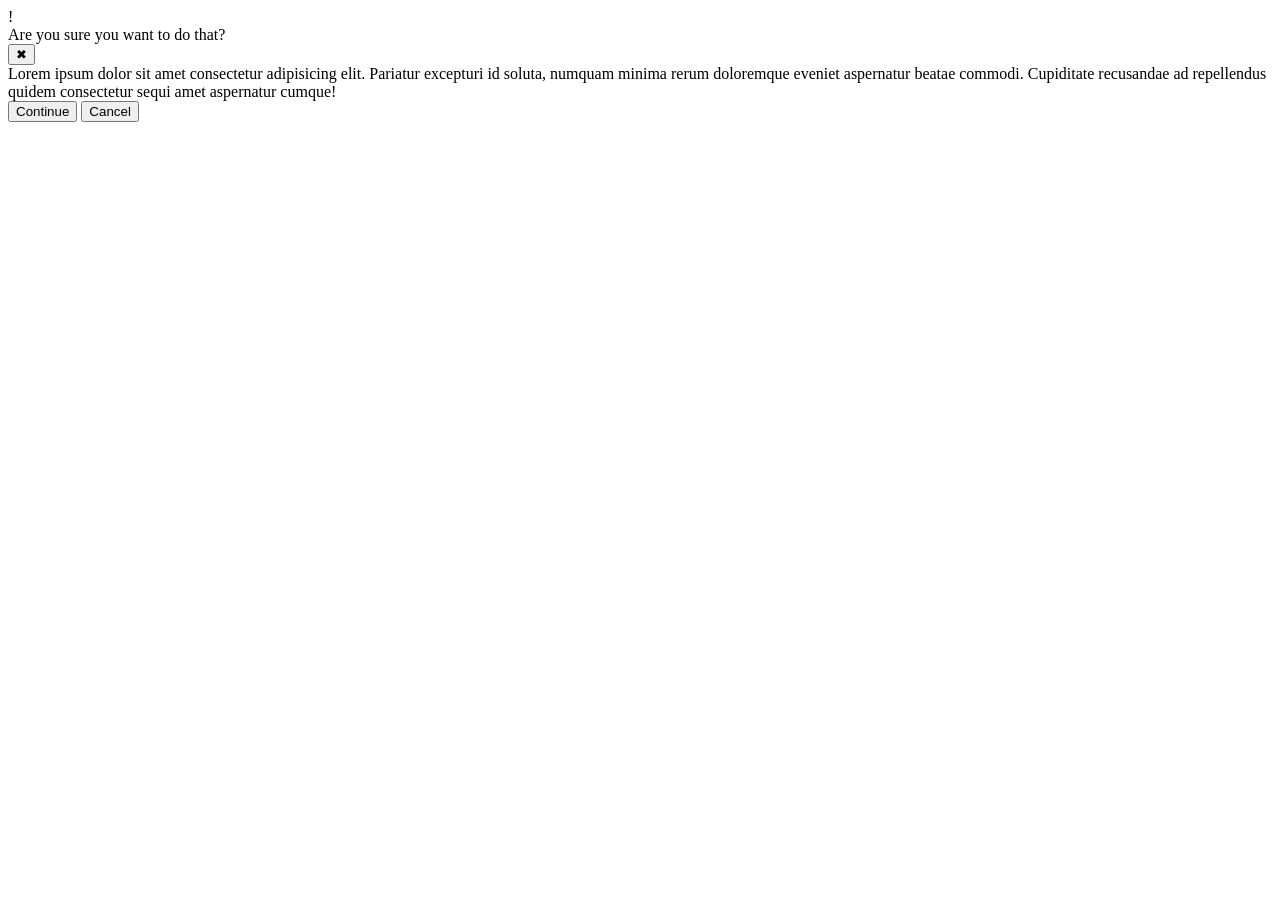
==== foundations/flex/05-flex-modal/index.html @ 18073602 "Add wrapper divs for flexbox layout" ====
<!doctype html>
<html lang="en">
  <head>
    <meta charset="UTF-8" />
    <meta http-equiv="X-UA-Compatible" content="IE=edge" />
    <meta name="viewport" content="width=device-width, initial-scale=1.0" />
    <link rel="stylesheet" href="style.css" />
    <title>Modal</title>
  </head>
  <body>
    <div class="modal">
      <div class="model-head">
        <div class="icon">!</div>
        <div class="header">Are you sure you want to do that?</div>
        <button class="close-button">✖</button>
      </div>

      <div class="text">
        Lorem ipsum dolor sit amet consectetur adipisicing elit. Pariatur
        excepturi id soluta, numquam minima rerum doloremque eveniet aspernatur
        beatae commodi. Cupiditate recusandae ad repellendus quidem consectetur
        sequi amet aspernatur cumque!
      </div>
      <div class="model-btns">
        <button class="continue">Continue</button>
        <button class="cancel">Cancel</button>
      </div>
    </div>
  </body>
</html>
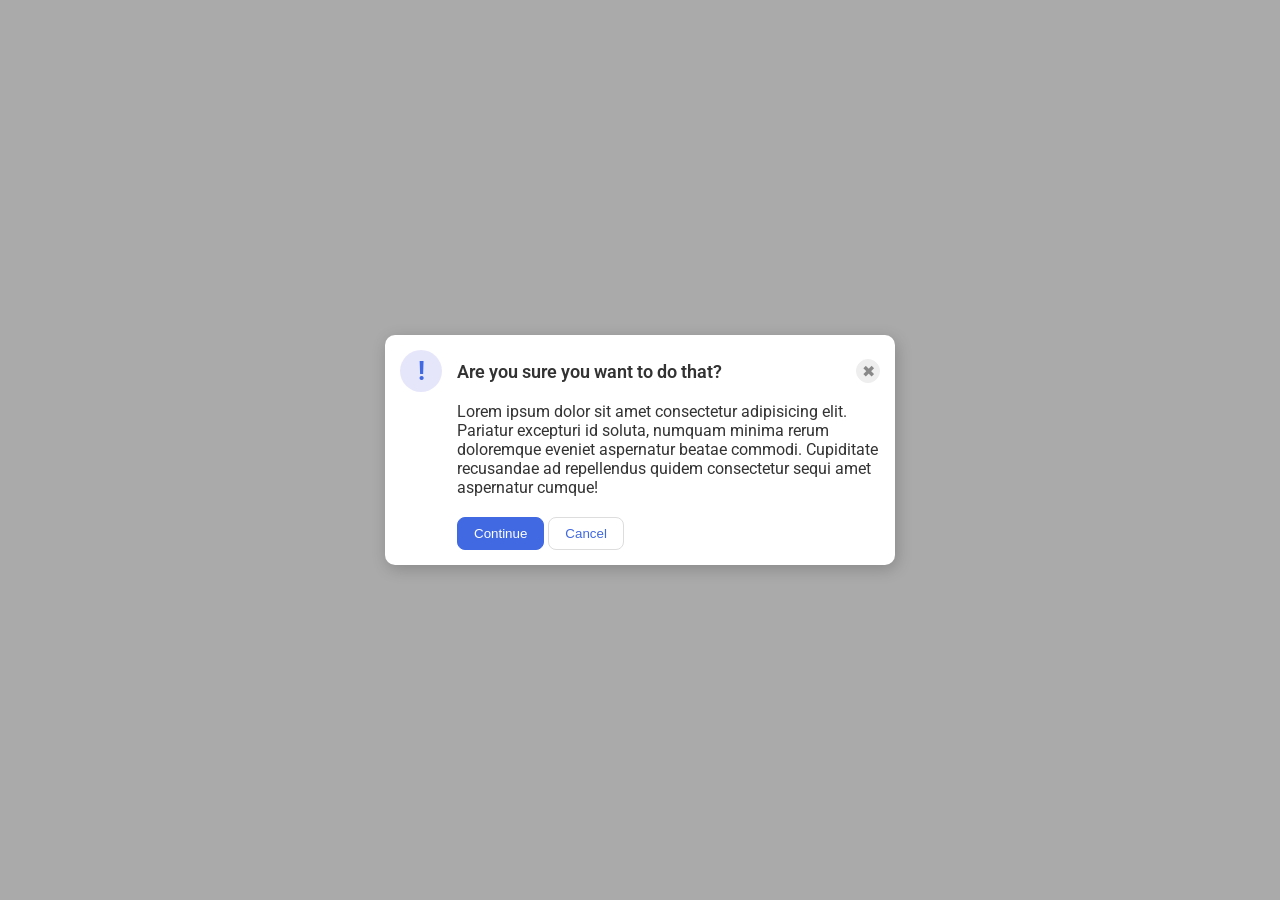
==== commit 2f34b2e2: "Add CSS to match desired outcome" ====
--- a/foundations/flex/05-flex-modal/index.html
+++ b/foundations/flex/05-flex-modal/index.html
@@ -9,7 +9,7 @@
   </head>
   <body>
     <div class="modal">
-      <div class="model-head">
+      <div class="modal-head">
         <div class="icon">!</div>
         <div class="header">Are you sure you want to do that?</div>
         <button class="close-button">✖</button>
@@ -21,7 +21,7 @@
         beatae commodi. Cupiditate recusandae ad repellendus quidem consectetur
         sequi amet aspernatur cumque!
       </div>
-      <div class="model-btns">
+      <div class="modal-btns">
         <button class="continue">Continue</button>
         <button class="cancel">Cancel</button>
       </div>
--- a/foundations/flex/05-flex-modal/style.css
+++ b/foundations/flex/05-flex-modal/style.css
@@ -0,0 +1,92 @@
+@import url('https://fonts.googleapis.com/css2?family=Roboto:wght@400;700&display=swap');
+
+html, body {
+  height: 100%;
+}
+
+body {
+  font-family: Roboto, sans-serif;
+  margin: 0;
+  background: #aaa;
+  color: #333;
+  /* I'll give you this one for free lol */
+  display: flex;
+  align-items: center;
+  justify-content: center;
+}
+
+.modal {
+  background: white;
+  width: 480px;
+  border-radius: 10px;
+  box-shadow: 2px 4px 16px rgba(0,0,0,.2);
+  padding: 15px;
+}
+
+.modal-head {
+  display: flex;
+  flex-direction: row;
+  align-items: center;
+  gap: 15px;
+  margin-bottom: 10px;
+
+}
+.header {
+  margin-right: auto;
+  font-weight: 600;
+  font-size: 18px;
+}
+
+.icon {
+  color: royalblue;
+  font-size: 26px;
+  font-weight: 700;
+  background: lavender;
+  width: 42px;
+  height: 42px;
+  border-radius: 50%;
+  display: flex;
+  align-items: center;
+  justify-content: center;
+}
+
+.text {
+  margin-left: 57px;
+  margin-bottom: 20px;
+}
+
+.close-button {
+  background: #eee;
+  border-radius: 50%;
+  color: #888;
+  font-weight: 400;
+  font-size: 16px;
+  height: 24px;
+  width: 24px;
+  display: flex;
+  align-items: center;
+  justify-content: center;
+  border: 1px solid #eee;
+  padding: 0;
+}
+
+.modal-btns {
+  margin-left: 57px;
+}
+button {
+  cursor: pointer;
+  padding: 8px 16px;
+  border-radius: 8px;
+}
+
+button.continue {
+  background: royalblue;
+  border: 1px solid royalblue;
+  color: white;
+}
+
+button.cancel {
+  background: white;
+  border: 1px solid #ddd;
+  color: royalblue;
+}
